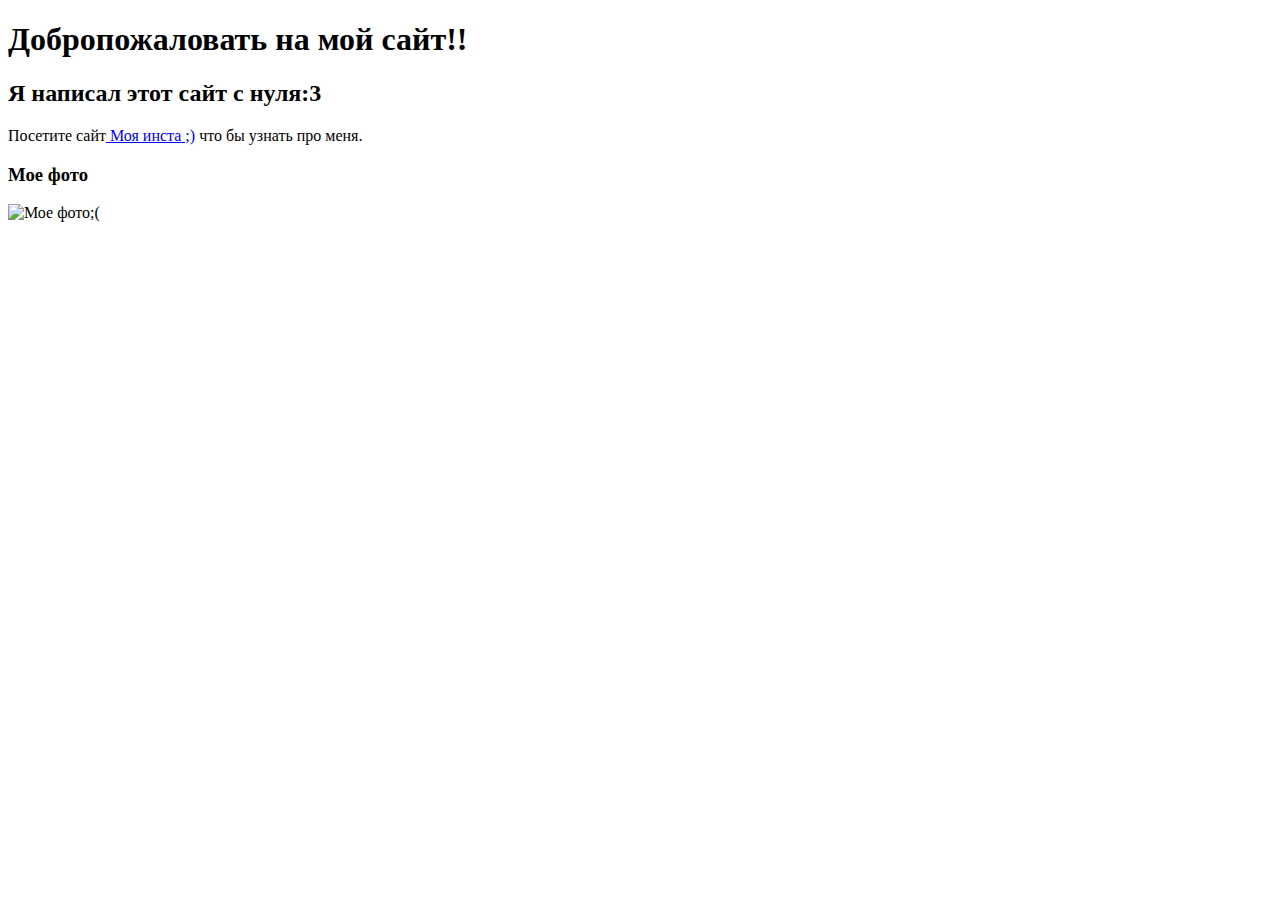
==== index.html @ 05b14307 "Create index.html" ====
<!DOCTYPE html>
<html lang="ru">
    <head> 
        <meta charset="UTF-8">
        <meta name="viewport" content="width=device-width, initial-scale=1.0">
    <title>Hello</title>
    <link rel="stylesheet" href="style.css"> 
    </head>
    <body>
        <header>
            <h1>Добропожаловать на мой сайт!!</h1>
        </header>
        <main>
            <h2>Я написал этот сайт с нуля:3 </h2>
            <p>Посетите сайт<a href="https://www.instagram.com/dias.mendikeevv/profilecard/?igsh=MTRqMW10Nm16aWluOA==" target="_blank"> Моя инста ;)</a> что бы узнать про меня. </p>
            <h3>Мое фото</h3>
            <img src="https://avatars.mds.yandex.net/i?id=5b8c33116098605c4431b9256393148e_l-5235257-images-thumbs&n=13" alt=" Мое фото;( "(" width="300" height="200" />
          

            
        </main>
    </body>
</html>
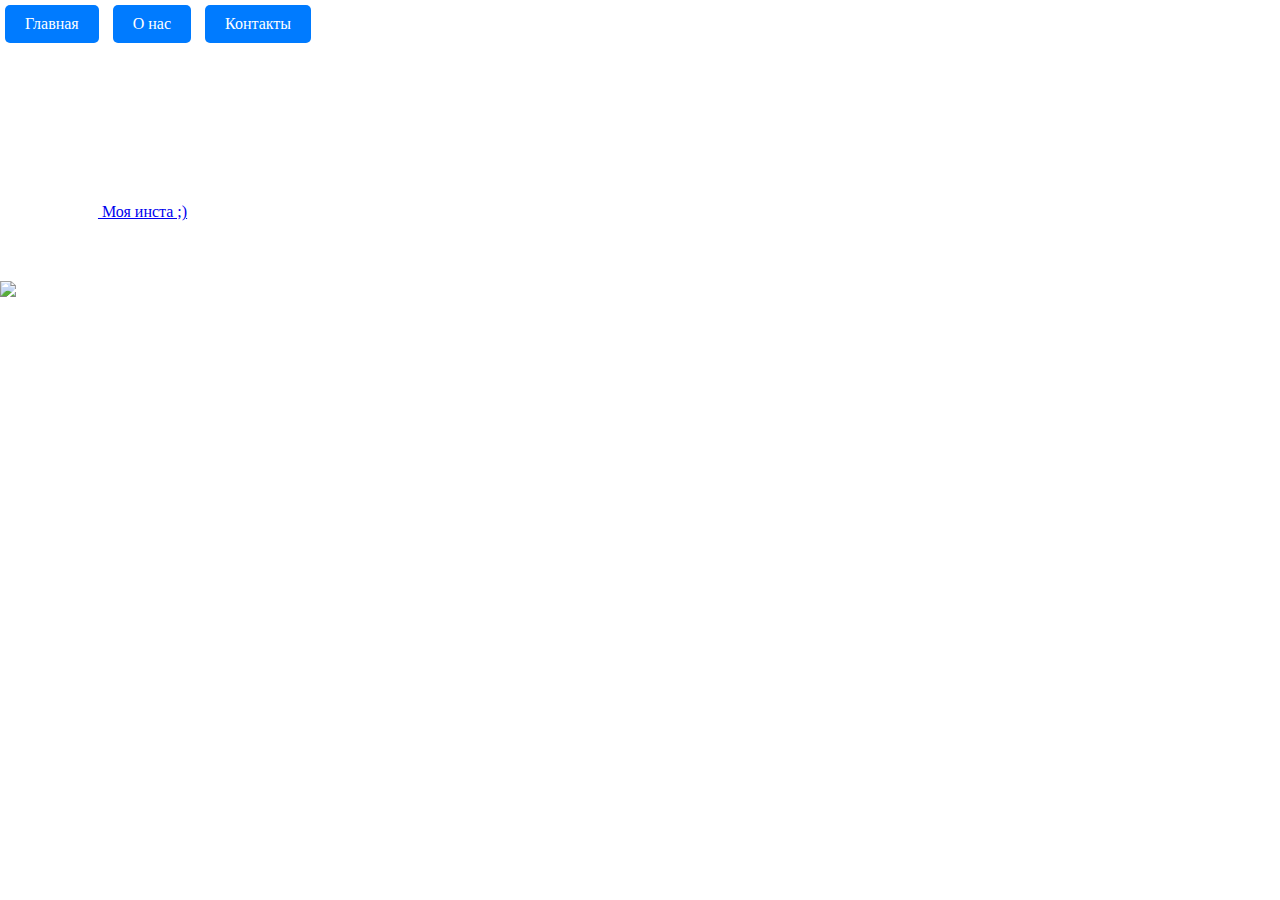
==== commit 114f70ea: "Add files via upload" ====
--- a/index.html
+++ b/index.html
@@ -1,23 +1,29 @@
-<!DOCTYPE html>
-<html lang="ru">
-    <head> 
-        <meta charset="UTF-8">
-        <meta name="viewport" content="width=device-width, initial-scale=1.0">
-    <title>Hello</title>
-    <link rel="stylesheet" href="style.css"> 
-    </head>
-    <body>
-        <header>
-            <h1>Добропожаловать на мой сайт!!</h1>
-        </header>
-        <main>
-            <h2>Я написал этот сайт с нуля:3 </h2>
-            <p>Посетите сайт<a href="https://www.instagram.com/dias.mendikeevv/profilecard/?igsh=MTRqMW10Nm16aWluOA==" target="_blank"> Моя инста ;)</a> что бы узнать про меня. </p>
-            <h3>Мое фото</h3>
-            <img src="https://avatars.mds.yandex.net/i?id=5b8c33116098605c4431b9256393148e_l-5235257-images-thumbs&n=13" alt=" Мое фото;( "(" width="300" height="200" />
-          
-
-            
-        </main>
-    </body>
-</html>
+<!DOCTYPE html>
+<html lang="ru">
+    <head> 
+        <meta charset="UTF-8">
+        <meta name="viewport" content="width=device-width, initial-scale=1.0">
+    <title>Hello</title>
+    <link rel="stylesheet" href="style.css"> 
+    </head>
+    <body>
+        <nav>
+            <a href="index.html">Главная</a>
+            <a href="about.html">О нас</a>
+            <a href="contact.html">Контакты</a>
+        </nav>
+        
+        <header>
+            <h1>Добропожаловать на мой сайт!!</h1>
+        </header>
+        <main>
+            <h2>Я написал этот сайт с нуля:3 </h2>
+            <p>Посетите сайт<a href="https://www.instagram.com/dias.mendikeevv/profilecard/?igsh=MTRqMW10Nm16aWluOA==" target="_blank"> Моя инста ;)</a> что бы узнать про меня. </p>
+            <h3>Мое фото</h3>
+            <img src="https://avatars.mds.yandex.net/i?id=5b8c33116098605c4431b9256393148e_l-5235257-images-thumbs&n=13" alt=" Мое фото;( "(" width="300" height="200" />
+          
+
+            
+        </main>
+    </body>
+</html>--- a/style.css
+++ b/style.css
@@ -0,0 +1,40 @@
+/* style.css */
+body {
+    font-family:  Lucida Console; /* шрифт */
+    position: center;
+    background-color: #ffffff; /* светлый фон */
+    color: #ffffff; /* темный текст */
+    margin: 0; /* убираем отступы по краям */
+    padding: 0; /* убираем внутренние отступы */
+        background-image: url("alps.jpg.webp"); /* Путь к твоему изображению */
+        background-size: cover; /* Изображение растянется на весь экран */
+        background-position: center; /* Центрирование изображения */
+        background-repeat: no-repeat; /* Избежать повторения картинки */
+    
+    
+    
+}
+
+h1 {
+    color: #ffffff; /* зеленый цвет текста */
+    position: center;
+    text-align: center; /* выравнивание по центру */
+    margin-top: 50px; /* отступ сверху */
+    text-shadow: 2;
+}
+nav a {
+    display: inline-block; /* Делает ссылки выглядеть как кнопки */
+    padding: 10px 20px; /* Добавляет отступы вокруг текста */
+    margin: 5px; /* Расстояние между ссылками */
+    text-decoration: none; /* Убирает подчёркивание */
+    color: white; /* Цвет текста */
+    background-color: #007BFF; /* Фон ссылок (синий, как пример) */
+    border-radius: 5px; /* Скругление углов */
+    transition: background-color 0.3s; /* Анимация при наведении */
+}
+
+/* Эффект при наведении */
+nav a:hover {
+    background-color: #0056b3; /* Более тёмный синий при наведении */
+}
+
